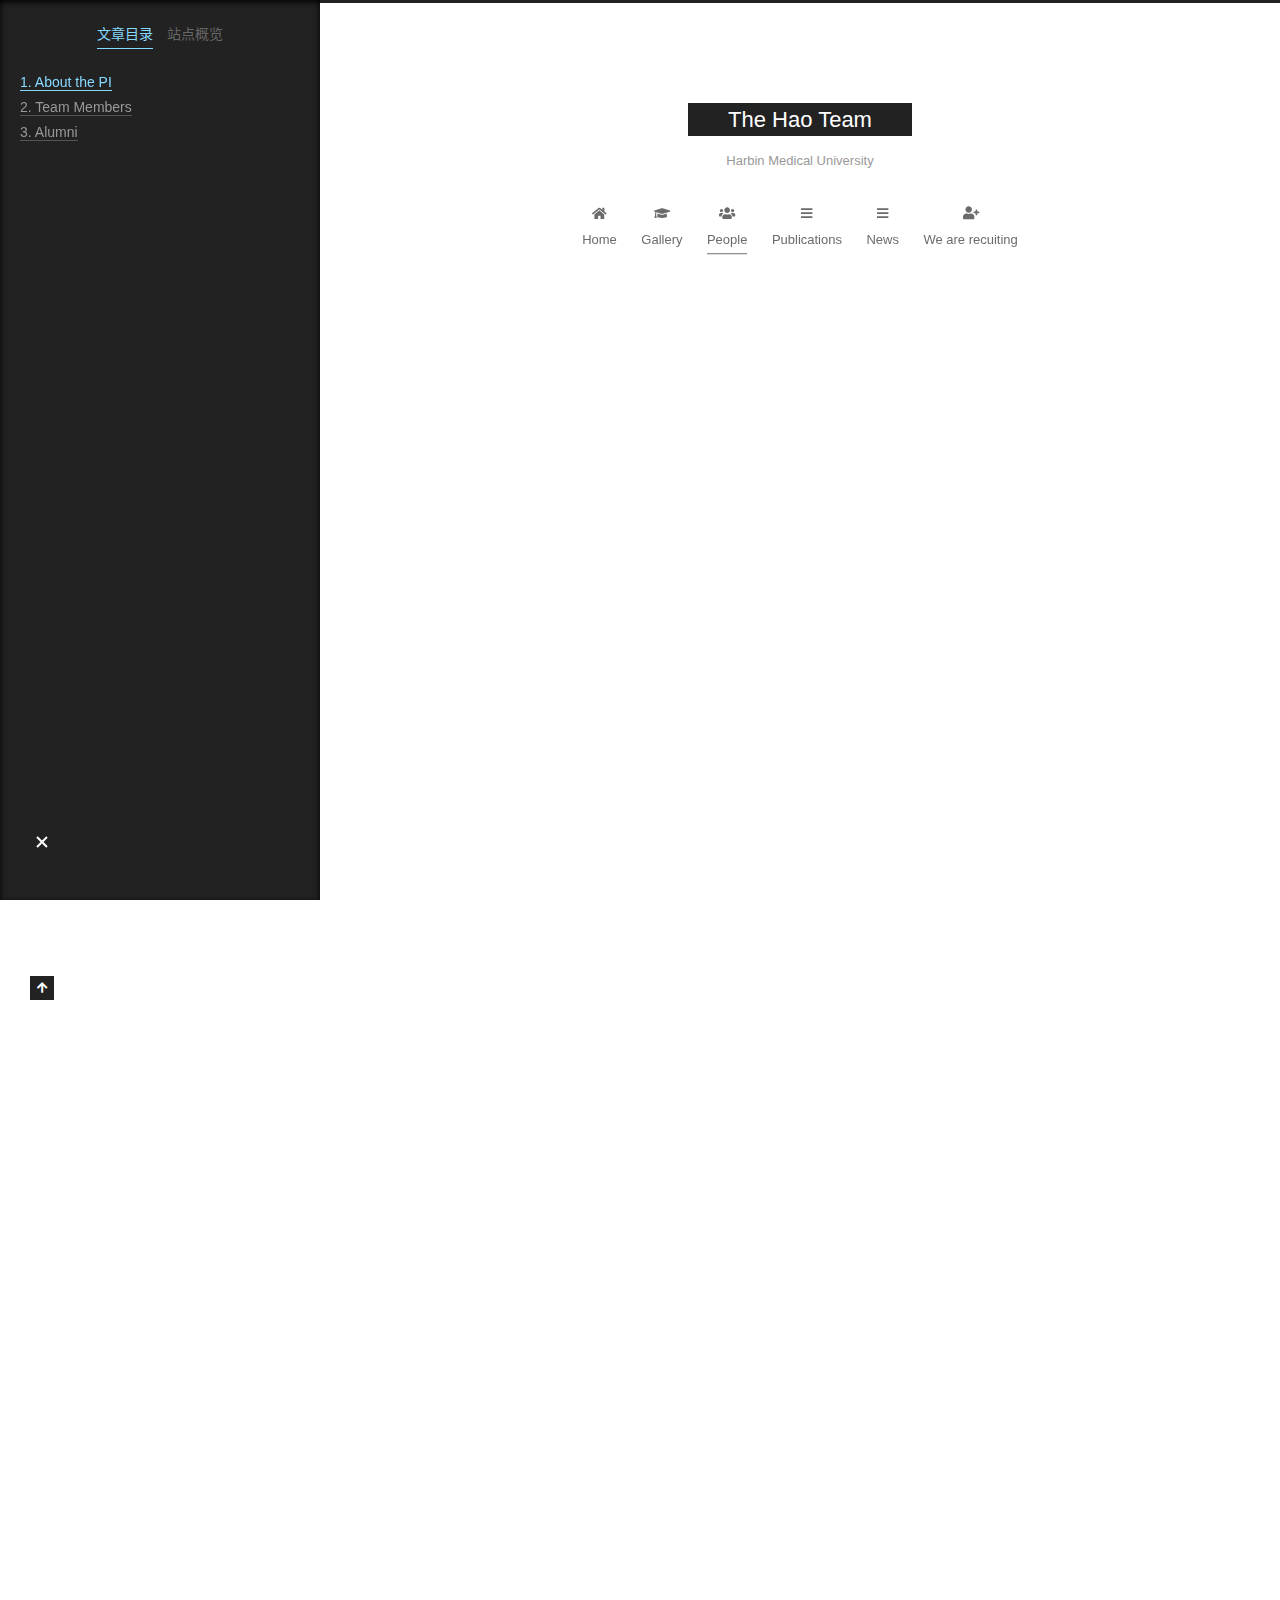
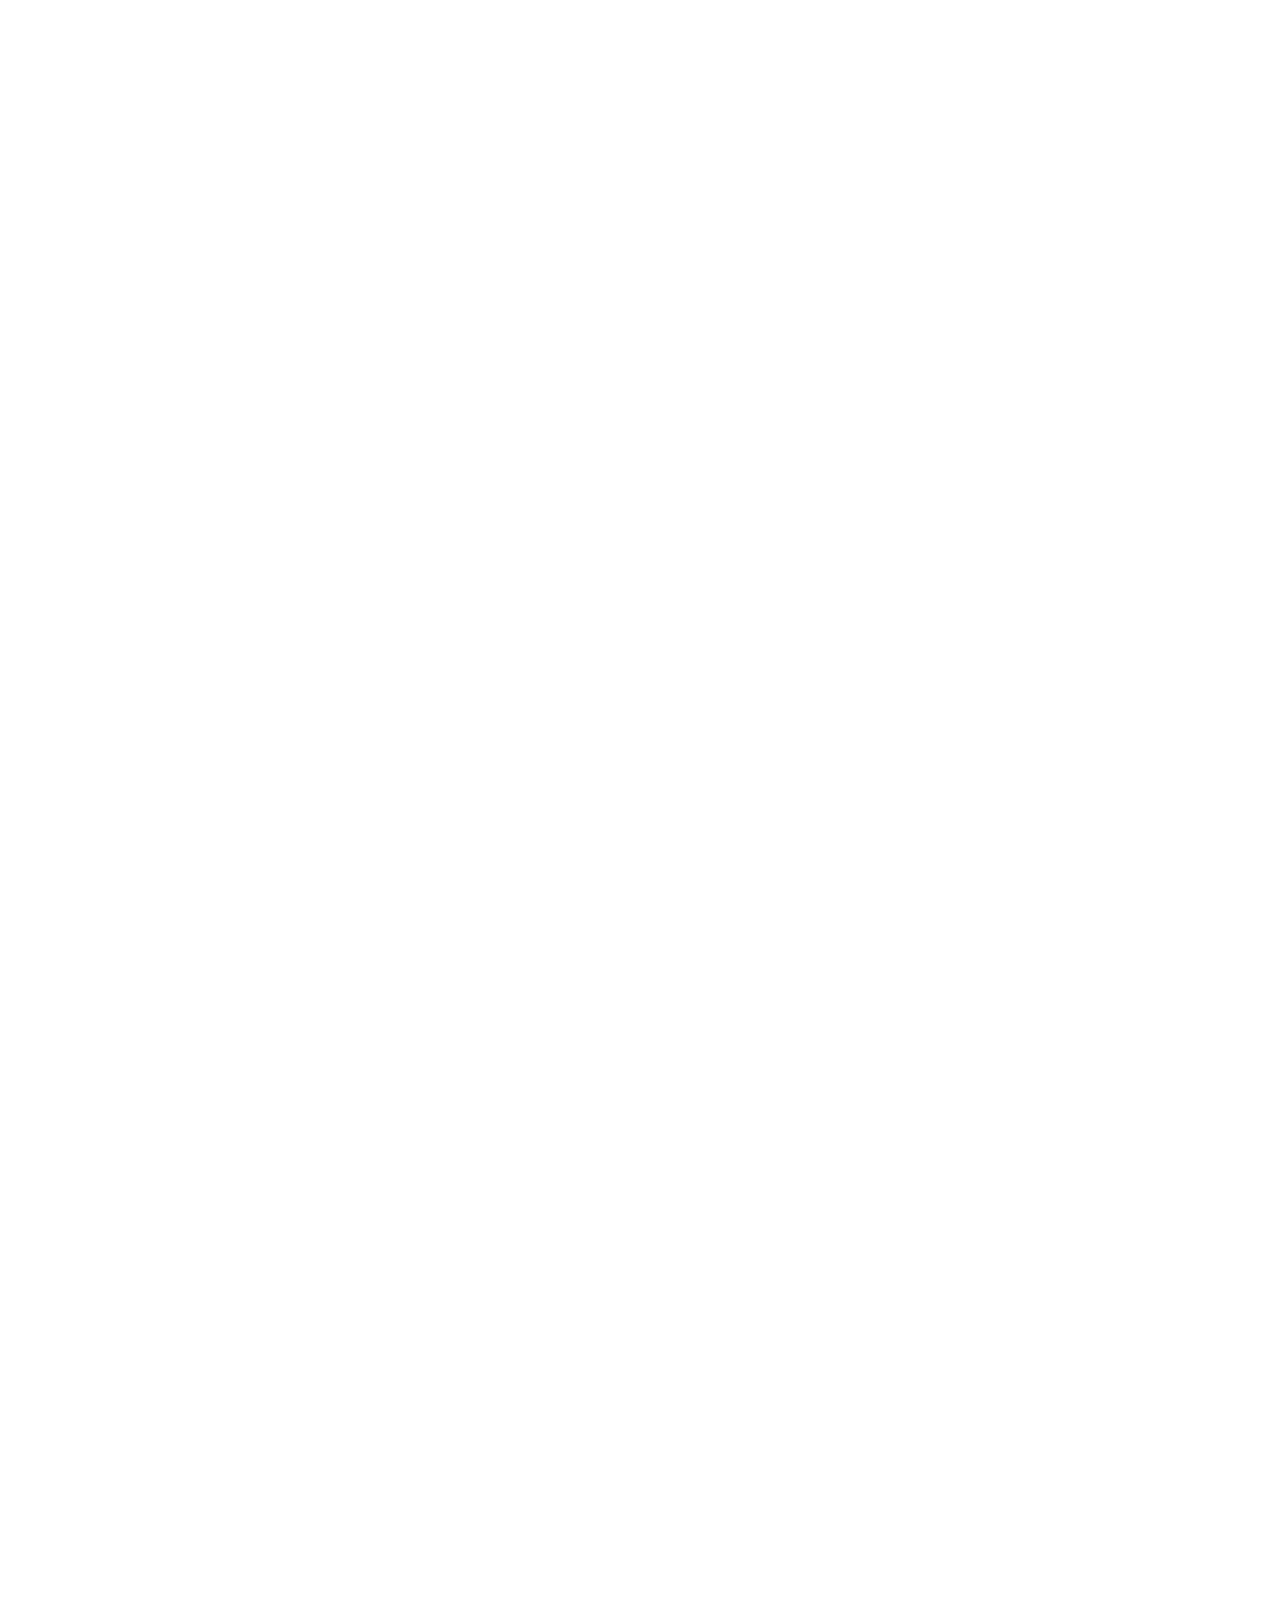
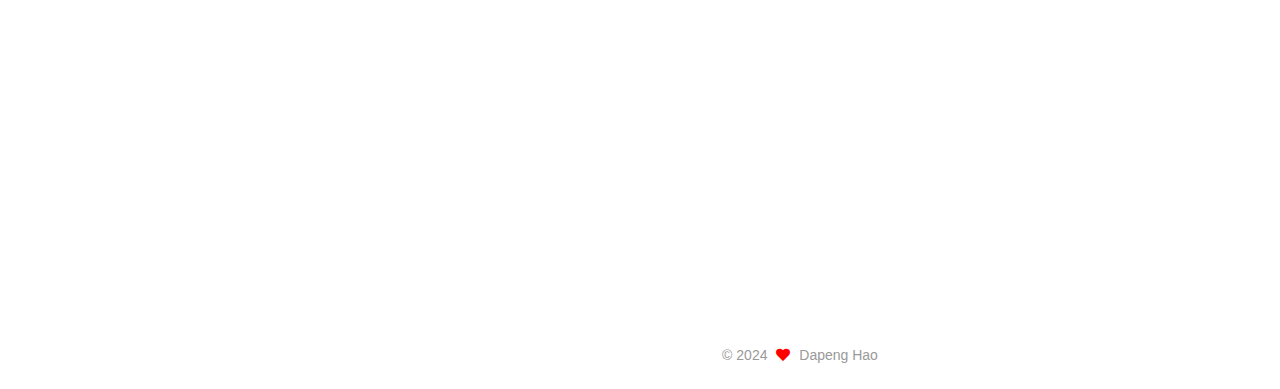
==== People/index.html @ 0a801547 "Site updated: 2024-09-11 18:49:33" ====
<!DOCTYPE html>
<html lang="zh-CN">
<head>
  <meta charset="UTF-8">
<meta name="viewport" content="width=device-width, initial-scale=1, maximum-scale=2">
<meta name="theme-color" content="#222">
<meta name="generator" content="Hexo 5.4.0">
  <link rel="apple-touch-icon" sizes="180x180" href="/images/apple-touch-icon-next.png">
  <link rel="icon" type="image/png" sizes="32x32" href="/images/favicon-32x32-next.png">
  <link rel="icon" type="image/png" sizes="16x16" href="/images/favicon-16x16-next.png">
  <link rel="mask-icon" href="/images/logo.svg" color="#222">

<link rel="stylesheet" href="/css/main.css">


<link rel="stylesheet" href="/lib/font-awesome/css/all.min.css">

<script id="hexo-configurations">
    var NexT = window.NexT || {};
    var CONFIG = {"hostname":"example.com","root":"/","scheme":"Muse","version":"7.8.0","exturl":false,"sidebar":{"position":"left","display":"post","padding":18,"offset":12,"onmobile":false},"copycode":{"enable":false,"show_result":false,"style":null},"back2top":{"enable":true,"sidebar":false,"scrollpercent":false},"bookmark":{"enable":false,"color":"#222","save":"auto"},"fancybox":false,"mediumzoom":false,"lazyload":false,"pangu":false,"comments":{"style":"tabs","active":null,"storage":true,"lazyload":false,"nav":null},"algolia":{"hits":{"per_page":10},"labels":{"input_placeholder":"Search for Posts","hits_empty":"We didn't find any results for the search: ${query}","hits_stats":"${hits} results found in ${time} ms"}},"localsearch":{"enable":false,"trigger":"auto","top_n_per_article":1,"unescape":false,"preload":false},"motion":{"enable":true,"async":false,"transition":{"post_block":"fadeIn","post_header":"slideDownIn","post_body":"slideDownIn","coll_header":"slideLeftIn","sidebar":"slideUpIn"}}};
  </script>

  <meta name="description" content="About the PI   2021.12- Present: Professor, School of Basic Medical Sciences, Harbin Medical University 2019.7-2021.12: PostDoc; Department of Genomic Medicine, MD Anderson Cancer Center 2018.4-2019.7">
<meta property="og:type" content="website">
<meta property="og:title" content="People">
<meta property="og:url" content="http://example.com/People/index.html">
<meta property="og:site_name" content="The Hao Team">
<meta property="og:description" content="About the PI   2021.12- Present: Professor, School of Basic Medical Sciences, Harbin Medical University 2019.7-2021.12: PostDoc; Department of Genomic Medicine, MD Anderson Cancer Center 2018.4-2019.7">
<meta property="og:locale" content="zh_CN">
<meta property="og:image" content="http://example.com/People/Me.JPG">
<meta property="og:image" content="http://example.com/People/shengnan2.jpg">
<meta property="og:image" content="http://example.com/People/lvcheng.jpeg">
<meta property="og:image" content="http://example.com/People/tianhao.jpeg">
<meta property="og:image" content="http://example.com/People/Xuhuanhuan.jpg">
<meta property="og:image" content="http://example.com/People/Huanghaijun.jpg">
<meta property="og:image" content="http://example.com/People/Wangjia.jpg">
<meta property="og:image" content="http://example.com/People/Kangjingxuan.jpg">
<meta property="og:image" content="http://example.com/People/Liaoran.jpg">
<meta property="og:image" content="http://example.com/People/Wangxin.jpg">
<meta property="og:image" content="http://example.com/People/Zhangmingshuo.jpg">
<meta property="og:image" content="http://example.com/People/yingzhou.jpeg">
<meta property="og:image" content="http://example.com/People/zepenghou.jpeg">
<meta property="og:image" content="http://example.com/People/Zhangmingjie.jpg">
<meta property="og:image" content="http://example.com/People/Sibinghui.jpg">
<meta property="og:image" content="http://example.com/People/Jiangbo.jpg">
<meta property="og:image" content="http://example.com/People/Wangyuxiu.jpg">
<meta property="og:image" content="http://example.com/People/Caoshujun.jpg">
<meta property="og:image" content="http://example.com/People/Jinlan.jpg">
<meta property="og:image" content="http://example.com/People/Zaitianyu.jpg">
<meta property="og:image" content="http://example.com/People/wanghuichen.jpeg">
<meta property="og:image" content="http://example.com/People/Gongkening.jpg">
<meta property="og:image" content="http://example.com/People/Chenyuzheng.jpg">
<meta property="og:image" content="http://example.com/People/Liuzihan.jpg">
<meta property="og:image" content="http://example.com/People/Wangxianlan.jpg">
<meta property="og:image" content="http://example.com/People/meiwei.jpeg">
<meta property="article:published_time" content="2022-03-08T19:43:59.000Z">
<meta property="article:modified_time" content="2024-09-11T02:14:36.000Z">
<meta property="article:author" content="Dapeng Hao">
<meta name="twitter:card" content="summary">
<meta name="twitter:image" content="http://example.com/People/Me.JPG">

<link rel="canonical" href="http://example.com/People/">


<script id="page-configurations">
  // https://hexo.io/docs/variables.html
  CONFIG.page = {
    sidebar: "",
    isHome : false,
    isPost : false,
    lang   : 'zh-CN'
  };
</script>

  <title>People | The Hao Team
</title>
  






  <noscript>
  <style>
  .use-motion .brand,
  .use-motion .menu-item,
  .sidebar-inner,
  .use-motion .post-block,
  .use-motion .pagination,
  .use-motion .comments,
  .use-motion .post-header,
  .use-motion .post-body,
  .use-motion .collection-header { opacity: initial; }

  .use-motion .site-title,
  .use-motion .site-subtitle {
    opacity: initial;
    top: initial;
  }

  .use-motion .logo-line-before i { left: initial; }
  .use-motion .logo-line-after i { right: initial; }
  </style>
</noscript>

</head>

<body itemscope itemtype="http://schema.org/WebPage">
  <div class="container use-motion">
    <div class="headband"></div>

    <header class="header" itemscope itemtype="http://schema.org/WPHeader">
      <div class="header-inner"><div class="site-brand-container">
  <div class="site-nav-toggle">
    <div class="toggle" aria-label="切换导航栏">
      <span class="toggle-line toggle-line-first"></span>
      <span class="toggle-line toggle-line-middle"></span>
      <span class="toggle-line toggle-line-last"></span>
    </div>
  </div>

  <div class="site-meta">

    <a href="/" class="brand" rel="start">
      <span class="logo-line-before"><i></i></span>
      <h1 class="site-title">The Hao Team</h1>
      <span class="logo-line-after"><i></i></span>
    </a>
      <p class="site-subtitle" itemprop="description">Harbin Medical University</p>
  </div>

  <div class="site-nav-right">
    <div class="toggle popup-trigger">
    </div>
  </div>
</div>




<nav class="site-nav">
  <ul id="menu" class="main-menu menu">
        <li class="menu-item menu-item-home">

    <a href="/" rel="section"><i class="fa fa-home fa-fw"></i>Home</a>

  </li>
        <li class="menu-item menu-item-gallery">

    <a href="/Gallery/" rel="section"><i class="fa fa-graduation-cap fa-fw"></i>Gallery</a>

  </li>
        <li class="menu-item menu-item-people">

    <a href="/People/" rel="section"><i class="fa fa-users fa-fw"></i>People</a>

  </li>
        <li class="menu-item menu-item-publications">

    <a href="/Publications/" rel="section"><i class="fa fa-bars fa-fw"></i>Publications</a>

  </li>
        <li class="menu-item menu-item-news">

    <a href="/News/" rel="section"><i class="fa fa-bars fa-fw"></i>News</a>

  </li>
        <li class="menu-item menu-item-we-are-recuiting">

    <a href="/We%20are%20recuiting/" rel="section"><i class="fa fa-user-plus fa-fw"></i>We are recuiting</a>

  </li>
  </ul>
</nav>




</div>
    </header>

    
  <div class="back-to-top">
    <i class="fa fa-arrow-up"></i>
    <span>0%</span>
  </div>


    <main class="main">
      <div class="main-inner">
        <div class="content-wrap">
          
  
  

          <div class="content page posts-expand">
            

    
    
    
    <div class="post-block" lang="zh-CN">
      <header class="post-header">

<h1 class="post-title" itemprop="name headline">People
</h1>

<div class="post-meta">
  

</div>

</header>

      
      
      
      <div class="post-body">
          <h4 id="About-the-PI"><a href="#About-the-PI" class="headerlink" title="About the PI"></a>About the PI</h4><img src="Me.JPG" alt="Me" style="zoom:12%;" />

<ol>
<li>2021.12- Present: Professor, School of Basic Medical Sciences, Harbin Medical University</li>
<li>2019.7-2021.12: PostDoc; Department of Genomic Medicine, MD Anderson Cancer Center</li>
<li>2018.4-2019.7: PostDoc; Department of Molecular and Celluar Biology, Baylor College of Medicine.</li>
<li>2006.9-2014.6: Instructor of Bioinformatics; Harbin Medical University</li>
</ol>
<p><strong>Education</strong></p>
<ol>
<li>2014.8-2018.1: PhD of BioMedical Sciences, University of Macau</li>
<li>2003.9-2006.6: MSc of Bioinformatics, Harbin Medical Univeristy</li>
<li>1999.9-2003.6: BSc of Physics, Zhengzhou University</li>
</ol>
<h4 id="Team-Members"><a href="#Team-Members" class="headerlink" title="Team Members"></a>Team Members</h4><table>
<thead>
<tr>
<th align="center"></th>
<th align="center"></th>
<th align="center"></th>
</tr>
</thead>
<tbody><tr>
<td align="center"><img src="shengnan2.jpg" alt="Me" style="zoom:38%;" /> Shengnan Guo (郭胜男, PhD, 2022-)</td>
<td align="center"><img src="lvcheng.jpeg" alt="Me" style="zoom:35%;" /> Cheng Lv (吕诚, PhD,2022-)</td>
<td align="center"><img src="tianhao.jpeg" alt="Me" style="zoom:38%;" /> Tianhao Li (李天浩, PhD, 2023-)</td>
</tr>
<tr>
<td align="center"><img src="Xuhuanhuan.jpg" alt="Me" style="zoom:13%;" /> Huanhuan Xu (徐欢欢, PhD, 2023-)</td>
<td align="center"><img src="Huanghaijun.jpg" alt="Me" style="zoom:35%;" /> Haijun Huang (黄海军, PhD, 2023-)</td>
<td align="center"><img src="Wangjia.jpg" alt="Me" style="zoom:8%;" /> jia Wang (王佳, PhD, 2023-)</td>
</tr>
<tr>
<td align="center"><img src="Kangjingxuan.jpg" alt="Me" style="zoom:35%;" /> Jingxuan Kang (康靖旋, PhD, 2024-)</td>
<td align="center"><img src="Liaoran.jpg" alt="Me" style="zoom:4%;" /> Ran Liao (廖然, PhD, 2024-)</td>
<td align="center"><img src="Wangxin.jpg" alt="Me" style="zoom:30%;" /> Xin Wang (王欣, PhD, 2024-)</td>
</tr>
<tr>
<td align="center"><img src="Zhangmingshuo.jpg" alt="Me" style="zoom:6%;" /> Mingshuo Zhang (张明硕, MS, 2022-)</td>
<td align="center"><img src="yingzhou.jpeg" alt="Me" style="zoom:7%;" /> Ying Zhou (周莹, MS, 2022-)</td>
<td align="center"><img src="zepenghou.jpeg" alt="Me" style="zoom:8%;" /> Zepeng Hou (侯泽鹏, MS, 2022-)</td>
</tr>
<tr>
<td align="center"><img src="Zhangmingjie.jpg" alt="Me" style="zoom:13%;" /> Mingjie Zhang (张明杰, MS, 2023-)</td>
<td align="center"><img src="Sibinghui.jpg" alt="Me" style="zoom:10%;" /> Binghui Si (司丙辉, MS, 2023-)</td>
<td align="center"><img src="Jiangbo.jpg" alt="Me" style="zoom:30%;" /> Bo Jiang (姜博, MS, 2023-)</td>
</tr>
<tr>
<td align="center"><img src="Wangyuxiu.jpg" alt="Me" style="zoom:10%;" /> Yuxiu Wang (王钰秀, MS, 2023-)</td>
<td align="center"><img src="Caoshujun.jpg" alt="Me" style="zoom:6%;" /> Shujun Cao (曹姝君, MS, 2024-)</td>
<td align="center"><img src="Jinlan.jpg" alt="Me" style="zoom:12%;" /> Lan Jin (金兰, MS, 2024-)</td>
</tr>
<tr>
<td align="center"><img src="Zaitianyu.jpg" alt="Me" style="zoom:13%;" /> Tianyu Zhai (翟恬羽, MS, 2024-)</td>
<td align="center"><img src="wanghuichen.jpeg" alt="Me" style="zoom:30%;" /> Huichen Wang (王会陈, 2021届伍连德班)</td>
<td align="center"><img src="Gongkening.jpg" alt="Me" style="zoom:15%;" /> Kening Gong (宫科宁, 2021届伍连德班)</td>
</tr>
<tr>
<td align="center"><img src="Chenyuzheng.jpg" alt="Me" style="zoom:8%;" /> Yuzheng Chen (陈予铮, 2021届基础七年制)</td>
<td align="center"><img src="Liuzihan.jpg" alt="Me" style="zoom:11%;" /> Zihan Liu (刘子晗, 2022届基础七年制)</td>
<td align="center"><img src="Wangxianlan.jpg" alt="Me" style="zoom:14%;" /> Xianlan Wang (王籼岚, 2023届伍连德班)</td>
</tr>
<tr>
<td align="center"><img src="meiwei.jpeg" alt="Me" style="zoom:11%;" /> Meiwei Luan (栾美薇, PostDoc, 2023-)</td>
<td align="center"></td>
<td align="center"></td>
</tr>
</tbody></table>
<h4 id="Alumni"><a href="#Alumni" class="headerlink" title="Alumni"></a>Alumni</h4><p>Yuting Zhao（赵雨亭），2022.6-2024.6，MS (co-mentor) ；Now in PTM BIO company.</p>
<hr>
<hr>
<p></font> </li></p>

      </div>
      
      
      
    </div>
    

    
    
    


          </div>
          

<script>
  window.addEventListener('tabs:register', () => {
    let { activeClass } = CONFIG.comments;
    if (CONFIG.comments.storage) {
      activeClass = localStorage.getItem('comments_active') || activeClass;
    }
    if (activeClass) {
      let activeTab = document.querySelector(`a[href="#comment-${activeClass}"]`);
      if (activeTab) {
        activeTab.click();
      }
    }
  });
  if (CONFIG.comments.storage) {
    window.addEventListener('tabs:click', event => {
      if (!event.target.matches('.tabs-comment .tab-content .tab-pane')) return;
      let commentClass = event.target.classList[1];
      localStorage.setItem('comments_active', commentClass);
    });
  }
</script>

        </div>
          
  
  <div class="toggle sidebar-toggle">
    <span class="toggle-line toggle-line-first"></span>
    <span class="toggle-line toggle-line-middle"></span>
    <span class="toggle-line toggle-line-last"></span>
  </div>

  <aside class="sidebar">
    <div class="sidebar-inner">

      <ul class="sidebar-nav motion-element">
        <li class="sidebar-nav-toc">
          文章目录
        </li>
        <li class="sidebar-nav-overview">
          站点概览
        </li>
      </ul>

      <!--noindex-->
      <div class="post-toc-wrap sidebar-panel">
          <div class="post-toc motion-element"><ol class="nav"><li class="nav-item nav-level-4"><a class="nav-link" href="#About-the-PI"><span class="nav-number">1.</span> <span class="nav-text">About the PI</span></a></li><li class="nav-item nav-level-4"><a class="nav-link" href="#Team-Members"><span class="nav-number">2.</span> <span class="nav-text">Team Members</span></a></li><li class="nav-item nav-level-4"><a class="nav-link" href="#Alumni"><span class="nav-number">3.</span> <span class="nav-text">Alumni</span></a></li></ol></div>
      </div>
      <!--/noindex-->

      <div class="site-overview-wrap sidebar-panel">
        <div class="site-author motion-element" itemprop="author" itemscope itemtype="http://schema.org/Person">
    <img class="site-author-image" itemprop="image" alt="Dapeng Hao"
      src="/images/IMG_1467.JPG">
  <p class="site-author-name" itemprop="name">Dapeng Hao</p>
  <div class="site-description" itemprop="description"></div>
</div>
<div class="site-state-wrap motion-element">
  <nav class="site-state">
      <div class="site-state-item site-state-posts">
          <a href="/archives">
          <span class="site-state-item-count">1</span>
          <span class="site-state-item-name">日志</span>
        </a>
      </div>
  </nav>
</div>



      </div>

    </div>
  </aside>
  <div id="sidebar-dimmer"></div>


      </div>
    </main>

    <footer class="footer">
      <div class="footer-inner">
        

        

<div class="copyright">
  
  &copy; 
  <span itemprop="copyrightYear">2024</span>
  <span class="with-love">
    <i class="fa fa-heart"></i>
  </span>
  <span class="author" itemprop="copyrightHolder">Dapeng Hao</span>
</div>

        








      </div>
    </footer>
  </div>

  
  <script src="/lib/anime.min.js"></script>
  <script src="/lib/velocity/velocity.min.js"></script>
  <script src="/lib/velocity/velocity.ui.min.js"></script>

<script src="/js/utils.js"></script>

<script src="/js/motion.js"></script>


<script src="/js/schemes/muse.js"></script>


<script src="/js/next-boot.js"></script>




  















  

  

</body>
</html>
---- css/main.css ----
:root {
  --body-bg-color: #fff;
  --content-bg-color: #fff;
  --card-bg-color: #f5f5f5;
  --text-color: #555;
  --blockquote-color: #666;
  --link-color: #555;
  --link-hover-color: #222;
  --brand-color: #fff;
  --brand-hover-color: #fff;
  --table-row-odd-bg-color: #f9f9f9;
  --table-row-hover-bg-color: #f5f5f5;
  --menu-item-bg-color: #f5f5f5;
  --btn-default-bg: #222;
  --btn-default-color: #fff;
  --btn-default-border-color: #222;
  --btn-default-hover-bg: #fff;
  --btn-default-hover-color: #222;
  --btn-default-hover-border-color: #222;
}
html {
  line-height: 1.15; /* 1 */
  -webkit-text-size-adjust: 100%; /* 2 */
}
body {
  margin: 0;
}
main {
  display: block;
}
h1 {
  font-size: 2em;
  margin: 0.67em 0;
}
hr {
  box-sizing: content-box; /* 1 */
  height: 0; /* 1 */
  overflow: visible; /* 2 */
}
pre {
  font-family: monospace, monospace; /* 1 */
  font-size: 1em; /* 2 */
}
a {
  background: transparent;
}
abbr[title] {
  border-bottom: none; /* 1 */
  text-decoration: underline; /* 2 */
  text-decoration: underline dotted; /* 2 */
}
b,
strong {
  font-weight: bolder;
}
code,
kbd,
samp {
  font-family: monospace, monospace; /* 1 */
  font-size: 1em; /* 2 */
}
small {
  font-size: 80%;
}
sub,
sup {
  font-size: 75%;
  line-height: 0;
  position: relative;
  vertical-align: baseline;
}
sub {
  bottom: -0.25em;
}
sup {
  top: -0.5em;
}
img {
  border-style: none;
}
button,
input,
optgroup,
select,
textarea {
  font-family: inherit; /* 1 */
  font-size: 100%; /* 1 */
  line-height: 1.15; /* 1 */
  margin: 0; /* 2 */
}
button,
input {
/* 1 */
  overflow: visible;
}
button,
select {
/* 1 */
  text-transform: none;
}
button,
[type='button'],
[type='reset'],
[type='submit'] {
  -webkit-appearance: button;
}
button::-moz-focus-inner,
[type='button']::-moz-focus-inner,
[type='reset']::-moz-focus-inner,
[type='submit']::-moz-focus-inner {
  border-style: none;
  padding: 0;
}
button:-moz-focusring,
[type='button']:-moz-focusring,
[type='reset']:-moz-focusring,
[type='submit']:-moz-focusring {
  outline: 1px dotted ButtonText;
}
fieldset {
  padding: 0.35em 0.75em 0.625em;
}
legend {
  box-sizing: border-box; /* 1 */
  color: inherit; /* 2 */
  display: table; /* 1 */
  max-width: 100%; /* 1 */
  padding: 0; /* 3 */
  white-space: normal; /* 1 */
}
progress {
  vertical-align: baseline;
}
textarea {
  overflow: auto;
}
[type='checkbox'],
[type='radio'] {
  box-sizing: border-box; /* 1 */
  padding: 0; /* 2 */
}
[type='number']::-webkit-inner-spin-button,
[type='number']::-webkit-outer-spin-button {
  height: auto;
}
[type='search'] {
  outline-offset: -2px; /* 2 */
  -webkit-appearance: textfield; /* 1 */
}
[type='search']::-webkit-search-decoration {
  -webkit-appearance: none;
}
::-webkit-file-upload-button {
  font: inherit; /* 2 */
  -webkit-appearance: button; /* 1 */
}
details {
  display: block;
}
summary {
  display: list-item;
}
template {
  display: none;
}
[hidden] {
  display: none;
}
::selection {
  background: #262a30;
  color: #eee;
}
html,
body {
  height: 100%;
}
body {
  background: var(--body-bg-color);
  color: var(--text-color);
  font-family: 'Lato', "PingFang SC", "Microsoft YaHei", sans-serif;
  font-size: 1em;
  line-height: 2;
}
@media (max-width: 991px) {
  body {
    padding-left: 0 !important;
    padding-right: 0 !important;
  }
}
h1,
h2,
h3,
h4,
h5,
h6 {
  font-family: 'Lato', "PingFang SC", "Microsoft YaHei", sans-serif;
  font-weight: bold;
  line-height: 1.5;
  margin: 20px 0 15px;
}
h1 {
  font-size: 1.5em;
}
h2 {
  font-size: 1.375em;
}
h3 {
  font-size: 1.25em;
}
h4 {
  font-size: 1.125em;
}
h5 {
  font-size: 1em;
}
h6 {
  font-size: 0.875em;
}
p {
  margin: 0 0 20px 0;
}
a,
span.exturl {
  border-bottom: 1px solid #999;
  color: var(--link-color);
  outline: 0;
  text-decoration: none;
  overflow-wrap: break-word;
  word-wrap: break-word;
  cursor: pointer;
}
a:hover,
span.exturl:hover {
  border-bottom-color: var(--link-hover-color);
  color: var(--link-hover-color);
}
iframe,
img,
video {
  display: block;
  margin-left: auto;
  margin-right: auto;
  max-width: 100%;
}
hr {
  background-image: repeating-linear-gradient(-45deg, #ddd, #ddd 4px, transparent 4px, transparent 8px);
  border: 0;
  height: 3px;
  margin: 40px 0;
}
blockquote {
  border-left: 4px solid #ddd;
  color: var(--blockquote-color);
  margin: 0;
  padding: 0 15px;
}
blockquote cite::before {
  content: '-';
  padding: 0 5px;
}
dt {
  font-weight: bold;
}
dd {
  margin: 0;
  padding: 0;
}
kbd {
  background-color: #f5f5f5;
  background-image: linear-gradient(#eee, #fff, #eee);
  border: 1px solid #ccc;
  border-radius: 0.2em;
  box-shadow: 0.1em 0.1em 0.2em rgba(0,0,0,0.1);
  color: #555;
  font-family: inherit;
  padding: 0.1em 0.3em;
  white-space: nowrap;
}
.table-container {
  overflow: auto;
}
table {
  border-collapse: collapse;
  border-spacing: 0;
  font-size: 0.875em;
  margin: 0 0 20px 0;
  width: 100%;
}
tbody tr:nth-of-type(odd) {
  background: var(--table-row-odd-bg-color);
}
tbody tr:hover {
  background: var(--table-row-hover-bg-color);
}
caption,
th,
td {
  font-weight: normal;
  padding: 8px;
  vertical-align: middle;
}
th,
td {
  border: 1px solid #ddd;
  border-bottom: 3px solid #ddd;
}
th {
  font-weight: 700;
  padding-bottom: 10px;
}
td {
  border-bottom-width: 1px;
}
.btn {
  background: var(--btn-default-bg);
  border: 2px solid var(--btn-default-border-color);
  border-radius: 0;
  color: var(--btn-default-color);
  display: inline-block;
  font-size: 0.875em;
  line-height: 2;
  padding: 0 20px;
  text-decoration: none;
  transition-property: background-color;
  transition-delay: 0s;
  transition-duration: 0.2s;
  transition-timing-function: ease-in-out;
}
.btn:hover {
  background: var(--btn-default-hover-bg);
  border-color: var(--btn-default-hover-border-color);
  color: var(--btn-default-hover-color);
}
.btn + .btn {
  margin: 0 0 8px 8px;
}
.btn .fa-fw {
  text-align: left;
  width: 1.285714285714286em;
}
.toggle {
  line-height: 0;
}
.toggle .toggle-line {
  background: #fff;
  display: inline-block;
  height: 2px;
  left: 0;
  position: relative;
  top: 0;
  transition: all 0.4s;
  vertical-align: top;
  width: 100%;
}
.toggle .toggle-line:not(:first-child) {
  margin-top: 3px;
}
.toggle.toggle-arrow .toggle-line-first {
  left: 50%;
  top: 2px;
  transform: rotate(45deg);
  width: 50%;
}
.toggle.toggle-arrow .toggle-line-middle {
  left: 2px;
  width: 90%;
}
.toggle.toggle-arrow .toggle-line-last {
  left: 50%;
  top: -2px;
  transform: rotate(-45deg);
  width: 50%;
}
.toggle.toggle-close .toggle-line-first {
  transform: rotate(-45deg);
  top: 5px;
}
.toggle.toggle-close .toggle-line-middle {
  opacity: 0;
}
.toggle.toggle-close .toggle-line-last {
  transform: rotate(45deg);
  top: -5px;
}
.highlight,
pre {
  background: #f7f7f7;
  color: #4d4d4c;
  line-height: 1.6;
  margin: 0 auto 20px;
}
pre,
code {
  font-family: consolas, Menlo, monospace, "PingFang SC", "Microsoft YaHei";
}
code {
  background: #eee;
  border-radius: 3px;
  color: #555;
  padding: 2px 4px;
  overflow-wrap: break-word;
  word-wrap: break-word;
}
.highlight *::selection {
  background: #d6d6d6;
}
.highlight pre {
  border: 0;
  margin: 0;
  padding: 10px 0;
}
.highlight table {
  border: 0;
  margin: 0;
  width: auto;
}
.highlight td {
  border: 0;
  padding: 0;
}
.highlight figcaption {
  background: #eff2f3;
  color: #4d4d4c;
  display: flex;
  font-size: 0.875em;
  justify-content: space-between;
  line-height: 1.2;
  padding: 0.5em;
}
.highlight figcaption a {
  color: #4d4d4c;
}
.highlight figcaption a:hover {
  border-bottom-color: #4d4d4c;
}
.highlight .gutter {
  -moz-user-select: none;
  -ms-user-select: none;
  -webkit-user-select: none;
  user-select: none;
}
.highlight .gutter pre {
  background: #eff2f3;
  color: #869194;
  padding-left: 10px;
  padding-right: 10px;
  text-align: right;
}
.highlight .code pre {
  background: #f7f7f7;
  padding-left: 10px;
  width: 100%;
}
.gist table {
  width: auto;
}
.gist table td {
  border: 0;
}
pre {
  overflow: auto;
  padding: 10px;
}
pre code {
  background: none;
  color: #4d4d4c;
  font-size: 0.875em;
  padding: 0;
  text-shadow: none;
}
pre .deletion {
  background: #fdd;
}
pre .addition {
  background: #dfd;
}
pre .meta {
  color: #eab700;
  -moz-user-select: none;
  -ms-user-select: none;
  -webkit-user-select: none;
  user-select: none;
}
pre .comment {
  color: #8e908c;
}
pre .variable,
pre .attribute,
pre .tag,
pre .name,
pre .regexp,
pre .ruby .constant,
pre .xml .tag .title,
pre .xml .pi,
pre .xml .doctype,
pre .html .doctype,
pre .css .id,
pre .css .class,
pre .css .pseudo {
  color: #c82829;
}
pre .number,
pre .preprocessor,
pre .built_in,
pre .builtin-name,
pre .literal,
pre .params,
pre .constant,
pre .command {
  color: #f5871f;
}
pre .ruby .class .title,
pre .css .rules .attribute,
pre .string,
pre .symbol,
pre .value,
pre .inheritance,
pre .header,
pre .ruby .symbol,
pre .xml .cdata,
pre .special,
pre .formula {
  color: #718c00;
}
pre .title,
pre .css .hexcolor {
  color: #3e999f;
}
pre .function,
pre .python .decorator,
pre .python .title,
pre .ruby .function .title,
pre .ruby .title .keyword,
pre .perl .sub,
pre .javascript .title,
pre .coffeescript .title {
  color: #4271ae;
}
pre .keyword,
pre .javascript .function {
  color: #8959a8;
}
.blockquote-center {
  border-left: none;
  margin: 40px 0;
  padding: 0;
  position: relative;
  text-align: center;
}
.blockquote-center .fa {
  display: block;
  opacity: 0.6;
  position: absolute;
  width: 100%;
}
.blockquote-center .fa-quote-left {
  border-top: 1px solid #ccc;
  text-align: left;
  top: -20px;
}
.blockquote-center .fa-quote-right {
  border-bottom: 1px solid #ccc;
  text-align: right;
  bottom: -20px;
}
.blockquote-center p,
.blockquote-center div {
  text-align: center;
}
.post-body .group-picture img {
  margin: 0 auto;
  padding: 0 3px;
}
.group-picture-row {
  margin-bottom: 6px;
  overflow: hidden;
}
.group-picture-column {
  float: left;
  margin-bottom: 10px;
}
.post-body .label {
  color: #555;
  display: inline;
  padding: 0 2px;
}
.post-body .label.default {
  background: #f0f0f0;
}
.post-body .label.primary {
  background: #efe6f7;
}
.post-body .label.info {
  background: #e5f2f8;
}
.post-body .label.success {
  background: #e7f4e9;
}
.post-body .label.warning {
  background: #fcf6e1;
}
.post-body .label.danger {
  background: #fae8eb;
}
.post-body .tabs {
  margin-bottom: 20px;
}
.post-body .tabs,
.tabs-comment {
  display: block;
  padding-top: 10px;
  position: relative;
}
.post-body .tabs ul.nav-tabs,
.tabs-comment ul.nav-tabs {
  display: flex;
  flex-wrap: wrap;
  margin: 0;
  margin-bottom: -1px;
  padding: 0;
}
@media (max-width: 413px) {
  .post-body .tabs ul.nav-tabs,
  .tabs-comment ul.nav-tabs {
    display: block;
    margin-bottom: 5px;
  }
}
.post-body .tabs ul.nav-tabs li.tab,
.tabs-comment ul.nav-tabs li.tab {
  border-bottom: 1px solid #ddd;
  border-left: 1px solid transparent;
  border-right: 1px solid transparent;
  border-top: 3px solid transparent;
  flex-grow: 1;
  list-style-type: none;
  border-radius: 0 0 0 0;
}
@media (max-width: 413px) {
  .post-body .tabs ul.nav-tabs li.tab,
  .tabs-comment ul.nav-tabs li.tab {
    border-bottom: 1px solid transparent;
    border-left: 3px solid transparent;
    border-right: 1px solid transparent;
    border-top: 1px solid transparent;
  }
}
@media (max-width: 413px) {
  .post-body .tabs ul.nav-tabs li.tab,
  .tabs-comment ul.nav-tabs li.tab {
    border-radius: 0;
  }
}
.post-body .tabs ul.nav-tabs li.tab a,
.tabs-comment ul.nav-tabs li.tab a {
  border-bottom: initial;
  display: block;
  line-height: 1.8;
  outline: 0;
  padding: 0.25em 0.75em;
  text-align: center;
  transition-delay: 0s;
  transition-duration: 0.2s;
  transition-timing-function: ease-out;
}
.post-body .tabs ul.nav-tabs li.tab a i,
.tabs-comment ul.nav-tabs li.tab a i {
  width: 1.285714285714286em;
}
.post-body .tabs ul.nav-tabs li.tab.active,
.tabs-comment ul.nav-tabs li.tab.active {
  border-bottom: 1px solid transparent;
  border-left: 1px solid #ddd;
  border-right: 1px solid #ddd;
  border-top: 3px solid #fc6423;
}
@media (max-width: 413px) {
  .post-body .tabs ul.nav-tabs li.tab.active,
  .tabs-comment ul.nav-tabs li.tab.active {
    border-bottom: 1px solid #ddd;
    border-left: 3px solid #fc6423;
    border-right: 1px solid #ddd;
    border-top: 1px solid #ddd;
  }
}
.post-body .tabs ul.nav-tabs li.tab.active a,
.tabs-comment ul.nav-tabs li.tab.active a {
  color: var(--link-color);
  cursor: default;
}
.post-body .tabs .tab-content .tab-pane,
.tabs-comment .tab-content .tab-pane {
  border: 1px solid #ddd;
  border-top: 0;
  padding: 20px 20px 0 20px;
  border-radius: 0;
}
.post-body .tabs .tab-content .tab-pane:not(.active),
.tabs-comment .tab-content .tab-pane:not(.active) {
  display: none;
}
.post-body .tabs .tab-content .tab-pane.active,
.tabs-comment .tab-content .tab-pane.active {
  display: block;
}
.post-body .tabs .tab-content .tab-pane.active:nth-of-type(1),
.tabs-comment .tab-content .tab-pane.active:nth-of-type(1) {
  border-radius: 0 0 0 0;
}
@media (max-width: 413px) {
  .post-body .tabs .tab-content .tab-pane.active:nth-of-type(1),
  .tabs-comment .tab-content .tab-pane.active:nth-of-type(1) {
    border-radius: 0;
  }
}
.post-body .note {
  border-radius: 3px;
  margin-bottom: 20px;
  padding: 1em;
  position: relative;
  border: 1px solid #eee;
  border-left-width: 5px;
}
.post-body .note h2,
.post-body .note h3,
.post-body .note h4,
.post-body .note h5,
.post-body .note h6 {
  margin-top: 0;
  border-bottom: initial;
  margin-bottom: 0;
  padding-top: 0;
}
.post-body .note p:first-child,
.post-body .note ul:first-child,
.post-body .note ol:first-child,
.post-body .note table:first-child,
.post-body .note pre:first-child,
.post-body .note blockquote:first-child,
.post-body .note img:first-child {
  margin-top: 0;
}
.post-body .note p:last-child,
.post-body .note ul:last-child,
.post-body .note ol:last-child,
.post-body .note table:last-child,
.post-body .note pre:last-child,
.post-body .note blockquote:last-child,
.post-body .note img:last-child {
  margin-bottom: 0;
}
.post-body .note.default {
  border-left-color: #777;
}
.post-body .note.default h2,
.post-body .note.default h3,
.post-body .note.default h4,
.post-body .note.default h5,
.post-body .note.default h6 {
  color: #777;
}
.post-body .note.primary {
  border-left-color: #6f42c1;
}
.post-body .note.primary h2,
.post-body .note.primary h3,
.post-body .note.primary h4,
.post-body .note.primary h5,
.post-body .note.primary h6 {
  color: #6f42c1;
}
.post-body .note.info {
  border-left-color: #428bca;
}
.post-body .note.info h2,
.post-body .note.info h3,
.post-body .note.info h4,
.post-body .note.info h5,
.post-body .note.info h6 {
  color: #428bca;
}
.post-body .note.success {
  border-left-color: #5cb85c;
}
.post-body .note.success h2,
.post-body .note.success h3,
.post-body .note.success h4,
.post-body .note.success h5,
.post-body .note.success h6 {
  color: #5cb85c;
}
.post-body .note.warning {
  border-left-color: #f0ad4e;
}
.post-body .note.warning h2,
.post-body .note.warning h3,
.post-body .note.warning h4,
.post-body .note.warning h5,
.post-body .note.warning h6 {
  color: #f0ad4e;
}
.post-body .note.danger {
  border-left-color: #d9534f;
}
.post-body .note.danger h2,
.post-body .note.danger h3,
.post-body .note.danger h4,
.post-body .note.danger h5,
.post-body .note.danger h6 {
  color: #d9534f;
}
.pagination .prev,
.pagination .next,
.pagination .page-number,
.pagination .space {
  display: inline-block;
  margin: 0 10px;
  padding: 0 11px;
  position: relative;
  top: -1px;
}
@media (max-width: 767px) {
  .pagination .prev,
  .pagination .next,
  .pagination .page-number,
  .pagination .space {
    margin: 0 5px;
  }
}
.pagination {
  border-top: 1px solid #eee;
  margin: 120px 0 0;
  text-align: center;
}
.pagination .prev,
.pagination .next,
.pagination .page-number {
  border-bottom: 0;
  border-top: 1px solid #eee;
  transition-property: border-color;
  transition-delay: 0s;
  transition-duration: 0.2s;
  transition-timing-function: ease-in-out;
}
.pagination .prev:hover,
.pagination .next:hover,
.pagination .page-number:hover {
  border-top-color: #222;
}
.pagination .space {
  margin: 0;
  padding: 0;
}
.pagination .prev {
  margin-left: 0;
}
.pagination .next {
  margin-right: 0;
}
.pagination .page-number.current {
  background: #ccc;
  border-top-color: #ccc;
  color: #fff;
}
@media (max-width: 767px) {
  .pagination {
    border-top: none;
  }
  .pagination .prev,
  .pagination .next,
  .pagination .page-number {
    border-bottom: 1px solid #eee;
    border-top: 0;
    margin-bottom: 10px;
    padding: 0 10px;
  }
  .pagination .prev:hover,
  .pagination .next:hover,
  .pagination .page-number:hover {
    border-bottom-color: #222;
  }
}
.comments {
  margin-top: 60px;
  overflow: hidden;
}
.comment-button-group {
  display: flex;
  flex-wrap: wrap-reverse;
  justify-content: center;
  margin: 1em 0;
}
.comment-button-group .comment-button {
  margin: 0.1em 0.2em;
}
.comment-button-group .comment-button.active {
  background: var(--btn-default-hover-bg);
  border-color: var(--btn-default-hover-border-color);
  color: var(--btn-default-hover-color);
}
.comment-position {
  display: none;
}
.comment-position.active {
  display: block;
}
.tabs-comment {
  background: var(--content-bg-color);
  margin-top: 4em;
  padding-top: 0;
}
.tabs-comment .comments {
  border: 0;
  box-shadow: none;
  margin-top: 0;
  padding-top: 0;
}
.container {
  min-height: 100%;
  position: relative;
}
.main-inner {
  margin: 0 auto;
  width: 700px;
}
@media (min-width: 1200px) {
  .main-inner {
    width: 800px;
  }
}
@media (min-width: 1600px) {
  .main-inner {
    width: 900px;
  }
}
@media (max-width: 767px) {
  .content-wrap {
    padding: 0 20px;
  }
}
.header {
  background: transparent;
}
.header-inner {
  margin: 0 auto;
  width: 700px;
}
@media (min-width: 1200px) {
  .header-inner {
    width: 800px;
  }
}
@media (min-width: 1600px) {
  .header-inner {
    width: 900px;
  }
}
.site-brand-container {
  display: flex;
  flex-shrink: 0;
  padding: 0 10px;
}
.headband {
  background: #222;
  height: 3px;
}
.site-meta {
  flex-grow: 1;
  text-align: center;
}
@media (max-width: 767px) {
  .site-meta {
    text-align: center;
  }
}
.brand {
  border-bottom: none;
  color: var(--brand-color);
  display: inline-block;
  line-height: 1.375em;
  padding: 0 40px;
  position: relative;
}
.brand:hover {
  color: var(--brand-hover-color);
}
.site-title {
  font-family: 'Lato', "PingFang SC", "Microsoft YaHei", sans-serif;
  font-size: 1.375em;
  font-weight: normal;
  margin: 0;
}
.site-subtitle {
  color: #999;
  font-size: 0.8125em;
  margin: 10px 0;
}
.use-motion .brand {
  opacity: 0;
}
.use-motion .site-title,
.use-motion .site-subtitle,
.use-motion .custom-logo-image {
  opacity: 0;
  position: relative;
  top: -10px;
}
.site-nav-toggle,
.site-nav-right {
  display: none;
}
@media (max-width: 767px) {
  .site-nav-toggle,
  .site-nav-right {
    display: flex;
    flex-direction: column;
    justify-content: center;
  }
}
.site-nav-toggle .toggle,
.site-nav-right .toggle {
  color: var(--text-color);
  padding: 10px;
  width: 22px;
}
.site-nav-toggle .toggle .toggle-line,
.site-nav-right .toggle .toggle-line {
  background: var(--text-color);
  border-radius: 1px;
}
.site-nav {
  display: block;
}
@media (max-width: 767px) {
  .site-nav {
    clear: both;
    display: none;
  }
}
.site-nav.site-nav-on {
  display: block;
}
.menu {
  margin-top: 20px;
  padding-left: 0;
  text-align: center;
}
.menu-item {
  display: inline-block;
  list-style: none;
  margin: 0 10px;
}
@media (max-width: 767px) {
  .menu-item {
    display: block;
    margin-top: 10px;
  }
  .menu-item.menu-item-search {
    display: none;
  }
}
.menu-item a,
.menu-item span.exturl {
  border-bottom: 0;
  display: block;
  font-size: 0.8125em;
  transition-property: border-color;
  transition-delay: 0s;
  transition-duration: 0.2s;
  transition-timing-function: ease-in-out;
}
@media (hover: none) {
  .menu-item a:hover,
  .menu-item span.exturl:hover {
    border-bottom-color: transparent !important;
  }
}
.menu-item .fa,
.menu-item .fab,
.menu-item .far,
.menu-item .fas {
  margin-right: 8px;
}
.menu-item .badge {
  display: inline-block;
  font-weight: bold;
  line-height: 1;
  margin-left: 0.35em;
  margin-top: 0.35em;
  text-align: center;
  white-space: nowrap;
}
@media (max-width: 767px) {
  .menu-item .badge {
    float: right;
    margin-left: 0;
  }
}
.menu-item-active a,
.menu .menu-item a:hover,
.menu .menu-item span.exturl:hover {
  background: var(--menu-item-bg-color);
}
.use-motion .menu-item {
  opacity: 0;
}
.sidebar {
  background: #222;
  bottom: 0;
  box-shadow: inset 0 2px 6px #000;
  position: fixed;
  top: 0;
}
@media (max-width: 991px) {
  .sidebar {
    display: none;
  }
}
.sidebar-inner {
  color: #999;
  padding: 18px 10px;
  text-align: center;
}
.cc-license {
  margin-top: 10px;
  text-align: center;
}
.cc-license .cc-opacity {
  border-bottom: none;
  opacity: 0.7;
}
.cc-license .cc-opacity:hover {
  opacity: 0.9;
}
.cc-license img {
  display: inline-block;
}
.site-author-image {
  border: 2px solid #333;
  display: block;
  margin: 0 auto;
  max-width: 96px;
  padding: 2px;
  border-radius: 50%;
}
.site-author-name {
  color: #f5f5f5;
  font-weight: normal;
  margin: 5px 0 0;
  text-align: center;
}
.site-description {
  color: #999;
  font-size: 1em;
  margin-top: 5px;
  text-align: center;
}
.links-of-author {
  margin-top: 15px;
}
.links-of-author a,
.links-of-author span.exturl {
  border-bottom-color: #555;
  display: inline-block;
  font-size: 0.8125em;
  margin-bottom: 10px;
  margin-right: 10px;
  vertical-align: middle;
}
.links-of-author a::before,
.links-of-author span.exturl::before {
  background: #8e59ff;
  border-radius: 50%;
  content: ' ';
  display: inline-block;
  height: 4px;
  margin-right: 3px;
  vertical-align: middle;
  width: 4px;
}
.sidebar-button {
  margin-top: 15px;
}
.sidebar-button a {
  border: 1px solid #fc6423;
  border-radius: 4px;
  color: #fc6423;
  display: inline-block;
  padding: 0 15px;
}
.sidebar-button a .fa,
.sidebar-button a .fab,
.sidebar-button a .far,
.sidebar-button a .fas {
  margin-right: 5px;
}
.sidebar-button a:hover {
  background: #fc6423;
  border: 1px solid #fc6423;
  color: #fff;
}
.sidebar-button a:hover .fa,
.sidebar-button a:hover .fab,
.sidebar-button a:hover .far,
.sidebar-button a:hover .fas {
  color: #fff;
}
.links-of-blogroll {
  font-size: 0.8125em;
  margin-top: 10px;
}
.links-of-blogroll-title {
  font-size: 0.875em;
  font-weight: 600;
  margin-top: 0;
}
.links-of-blogroll-list {
  list-style: none;
  margin: 0;
  padding: 0;
}
#sidebar-dimmer {
  display: none;
}
@media (max-width: 767px) {
  #sidebar-dimmer {
    background: #000;
    display: block;
    height: 100%;
    left: 100%;
    opacity: 0;
    position: fixed;
    top: 0;
    width: 100%;
    z-index: 1100;
  }
  .sidebar-active + #sidebar-dimmer {
    opacity: 0.7;
    transform: translateX(-100%);
    transition: opacity 0.5s;
  }
}
.sidebar-nav {
  margin: 0;
  padding-bottom: 20px;
  padding-left: 0;
}
.sidebar-nav li {
  border-bottom: 1px solid transparent;
  color: #666;
  cursor: pointer;
  display: inline-block;
  font-size: 0.875em;
}
.sidebar-nav li.sidebar-nav-overview {
  margin-left: 10px;
}
.sidebar-nav li:hover {
  color: #f5f5f5;
}
.sidebar-nav .sidebar-nav-active {
  border-bottom-color: #87daff;
  color: #87daff;
}
.sidebar-nav .sidebar-nav-active:hover {
  color: #87daff;
}
.sidebar-panel {
  display: none;
  overflow-x: hidden;
  overflow-y: auto;
}
.sidebar-panel-active {
  display: block;
}
.sidebar-toggle {
  background: #222;
  bottom: 45px;
  cursor: pointer;
  height: 14px;
  left: 30px;
  padding: 5px;
  position: fixed;
  width: 14px;
  z-index: 1300;
}
@media (max-width: 991px) {
  .sidebar-toggle {
    left: 20px;
    opacity: 0.8;
    display: none;
  }
}
.sidebar-toggle:hover .toggle-line {
  background: #87daff;
}
.post-toc {
  font-size: 0.875em;
}
.post-toc ol {
  list-style: none;
  margin: 0;
  padding: 0 2px 5px 10px;
  text-align: left;
}
.post-toc ol > ol {
  padding-left: 0;
}
.post-toc ol a {
  transition-property: all;
  transition-delay: 0s;
  transition-duration: 0.2s;
  transition-timing-function: ease-in-out;
}
.post-toc .nav-item {
  line-height: 1.8;
  overflow: hidden;
  text-overflow: ellipsis;
  white-space: nowrap;
}
.post-toc .nav .nav-child {
  display: none;
}
.post-toc .nav .active > .nav-child {
  display: block;
}
.post-toc .nav .active-current > .nav-child {
  display: block;
}
.post-toc .nav .active-current > .nav-child > .nav-item {
  display: block;
}
.post-toc .nav .active > a {
  border-bottom-color: #87daff;
  color: #87daff;
}
.post-toc .nav .active-current > a {
  color: #87daff;
}
.post-toc .nav .active-current > a:hover {
  color: #87daff;
}
.site-state {
  display: flex;
  justify-content: center;
  line-height: 1.4;
  margin-top: 10px;
  overflow: hidden;
  text-align: center;
  white-space: nowrap;
}
.site-state-item {
  padding: 0 15px;
}
.site-state-item:not(:first-child) {
  border-left: 1px solid #333;
}
.site-state-item a {
  border-bottom: none;
}
.site-state-item-count {
  display: block;
  font-size: 1.25em;
  font-weight: 600;
  text-align: center;
}
.site-state-item-name {
  color: inherit;
  font-size: 0.875em;
}
.footer {
  color: #999;
  font-size: 0.875em;
  padding: 20px 0;
}
.footer.footer-fixed {
  bottom: 0;
  left: 0;
  position: absolute;
  right: 0;
}
.footer-inner {
  box-sizing: border-box;
  margin: 0 auto;
  text-align: center;
  width: 700px;
}
@media (min-width: 1200px) {
  .footer-inner {
    width: 800px;
  }
}
@media (min-width: 1600px) {
  .footer-inner {
    width: 900px;
  }
}
.languages {
  display: inline-block;
  font-size: 1.125em;
  position: relative;
}
.languages .lang-select-label span {
  margin: 0 0.5em;
}
.languages .lang-select {
  height: 100%;
  left: 0;
  opacity: 0;
  position: absolute;
  top: 0;
  width: 100%;
}
.with-love {
  color: #ff0000;
  display: inline-block;
  margin: 0 5px;
}
.powered-by,
.theme-info {
  display: inline-block;
}
@-moz-keyframes iconAnimate {
  0%, 100% {
    transform: scale(1);
  }
  10%, 30% {
    transform: scale(0.9);
  }
  20%, 40%, 60%, 80% {
    transform: scale(1.1);
  }
  50%, 70% {
    transform: scale(1.1);
  }
}
@-webkit-keyframes iconAnimate {
  0%, 100% {
    transform: scale(1);
  }
  10%, 30% {
    transform: scale(0.9);
  }
  20%, 40%, 60%, 80% {
    transform: scale(1.1);
  }
  50%, 70% {
    transform: scale(1.1);
  }
}
@-o-keyframes iconAnimate {
  0%, 100% {
    transform: scale(1);
  }
  10%, 30% {
    transform: scale(0.9);
  }
  20%, 40%, 60%, 80% {
    transform: scale(1.1);
  }
  50%, 70% {
    transform: scale(1.1);
  }
}
@keyframes iconAnimate {
  0%, 100% {
    transform: scale(1);
  }
  10%, 30% {
    transform: scale(0.9);
  }
  20%, 40%, 60%, 80% {
    transform: scale(1.1);
  }
  50%, 70% {
    transform: scale(1.1);
  }
}
.back-to-top {
  font-size: 12px;
  text-align: center;
  transition-delay: 0s;
  transition-duration: 0.2s;
  transition-timing-function: ease-in-out;
}
.back-to-top {
  background: #222;
  bottom: -100px;
  box-sizing: border-box;
  color: #fff;
  cursor: pointer;
  left: 30px;
  opacity: 1;
  padding: 0 6px;
  position: fixed;
  transition-property: bottom;
  z-index: 1300;
  width: 24px;
}
.back-to-top span {
  display: none;
}
.back-to-top:hover {
  color: #87daff;
}
.back-to-top.back-to-top-on {
  bottom: 19px;
}
@media (max-width: 991px) {
  .back-to-top {
    left: 20px;
    opacity: 0.8;
  }
}
.post-body {
  font-family: 'Lato', "PingFang SC", "Microsoft YaHei", sans-serif;
  overflow-wrap: break-word;
  word-wrap: break-word;
}
@media (min-width: 1200px) {
  .post-body {
    font-size: 1.125em;
  }
}
.post-body .exturl .fa {
  font-size: 0.875em;
  margin-left: 4px;
}
.post-body .image-caption,
.post-body .figure .caption {
  color: #999;
  font-size: 0.875em;
  font-weight: bold;
  line-height: 1;
  margin: -20px auto 15px;
  text-align: center;
}
.post-sticky-flag {
  display: inline-block;
  transform: rotate(30deg);
}
.post-button {
  margin-top: 40px;
  text-align: center;
}
.use-motion .post-block,
.use-motion .pagination,
.use-motion .comments {
  opacity: 0;
}
.use-motion .post-header {
  opacity: 0;
}
.use-motion .post-body {
  opacity: 0;
}
.use-motion .collection-header {
  opacity: 0;
}
.posts-collapse {
  margin-left: 35px;
  position: relative;
}
@media (max-width: 767px) {
  .posts-collapse {
    margin-left: 0px;
    margin-right: 0px;
  }
}
.posts-collapse .collection-title {
  font-size: 1.125em;
  position: relative;
}
.posts-collapse .collection-title::before {
  background: #999;
  border: 1px solid #fff;
  border-radius: 50%;
  content: ' ';
  height: 10px;
  left: 0;
  margin-left: -6px;
  margin-top: -4px;
  position: absolute;
  top: 50%;
  width: 10px;
}
.posts-collapse .collection-year {
  font-size: 1.5em;
  font-weight: bold;
  margin: 60px 0;
  position: relative;
}
.posts-collapse .collection-year::before {
  background: #bbb;
  border-radius: 50%;
  content: ' ';
  height: 8px;
  left: 0;
  margin-left: -4px;
  margin-top: -4px;
  position: absolute;
  top: 50%;
  width: 8px;
}
.posts-collapse .collection-header {
  display: block;
  margin: 0 0 0 20px;
}
.posts-collapse .collection-header small {
  color: #bbb;
  margin-left: 5px;
}
.posts-collapse .post-header {
  border-bottom: 1px dashed #ccc;
  margin: 30px 0;
  padding-left: 15px;
  position: relative;
  transition-property: border;
  transition-delay: 0s;
  transition-duration: 0.2s;
  transition-timing-function: ease-in-out;
}
.posts-collapse .post-header::before {
  background: #bbb;
  border: 1px solid #fff;
  border-radius: 50%;
  content: ' ';
  height: 6px;
  left: 0;
  margin-left: -4px;
  position: absolute;
  top: 0.75em;
  transition-property: background;
  width: 6px;
  transition-delay: 0s;
  transition-duration: 0.2s;
  transition-timing-function: ease-in-out;
}
.posts-collapse .post-header:hover {
  border-bottom-color: #666;
}
.posts-collapse .post-header:hover::before {
  background: #222;
}
.posts-collapse .post-meta {
  display: inline;
  font-size: 0.75em;
  margin-right: 10px;
}
.posts-collapse .post-title {
  display: inline;
}
.posts-collapse .post-title a,
.posts-collapse .post-title span.exturl {
  border-bottom: none;
  color: var(--link-color);
}
.posts-collapse .post-title .fa-external-link-alt {
  font-size: 0.875em;
  margin-left: 5px;
}
.posts-collapse::before {
  background: #f5f5f5;
  content: ' ';
  height: 100%;
  left: 0;
  margin-left: -2px;
  position: absolute;
  top: 1.25em;
  width: 4px;
}
.post-eof {
  background: #ccc;
  height: 1px;
  margin: 80px auto 60px;
  text-align: center;
  width: 8%;
}
.post-block:last-of-type .post-eof {
  display: none;
}
.content {
  padding-top: 40px;
}
@media (min-width: 992px) {
  .post-body {
    text-align: justify;
  }
}
@media (max-width: 991px) {
  .post-body {
    text-align: justify;
  }
}
.post-body h1,
.post-body h2,
.post-body h3,
.post-body h4,
.post-body h5,
.post-body h6 {
  padding-top: 10px;
}
.post-body h1 .header-anchor,
.post-body h2 .header-anchor,
.post-body h3 .header-anchor,
.post-body h4 .header-anchor,
.post-body h5 .header-anchor,
.post-body h6 .header-anchor {
  border-bottom-style: none;
  color: #ccc;
  float: right;
  margin-left: 10px;
  visibility: hidden;
}
.post-body h1 .header-anchor:hover,
.post-body h2 .header-anchor:hover,
.post-body h3 .header-anchor:hover,
.post-body h4 .header-anchor:hover,
.post-body h5 .header-anchor:hover,
.post-body h6 .header-anchor:hover {
  color: inherit;
}
.post-body h1:hover .header-anchor,
.post-body h2:hover .header-anchor,
.post-body h3:hover .header-anchor,
.post-body h4:hover .header-anchor,
.post-body h5:hover .header-anchor,
.post-body h6:hover .header-anchor {
  visibility: visible;
}
.post-body iframe,
.post-body img,
.post-body video {
  margin-bottom: 20px;
}
.post-body .video-container {
  height: 0;
  margin-bottom: 20px;
  overflow: hidden;
  padding-top: 75%;
  position: relative;
  width: 100%;
}
.post-body .video-container iframe,
.post-body .video-container object,
.post-body .video-container embed {
  height: 100%;
  left: 0;
  margin: 0;
  position: absolute;
  top: 0;
  width: 100%;
}
.post-gallery {
  align-items: center;
  display: grid;
  grid-gap: 10px;
  grid-template-columns: 1fr 1fr 1fr;
  margin-bottom: 20px;
}
@media (max-width: 767px) {
  .post-gallery {
    grid-template-columns: 1fr 1fr;
  }
}
.post-gallery a {
  border: 0;
}
.post-gallery img {
  margin: 0;
}
.posts-expand .post-header {
  font-size: 1.125em;
}
.posts-expand .post-title {
  font-size: 1.5em;
  font-weight: normal;
  margin: initial;
  text-align: center;
  overflow-wrap: break-word;
  word-wrap: break-word;
}
.posts-expand .post-title-link {
  border-bottom: none;
  color: var(--link-color);
  display: inline-block;
  position: relative;
  vertical-align: top;
}
.posts-expand .post-title-link::before {
  background: var(--link-color);
  bottom: 0;
  content: '';
  height: 2px;
  left: 0;
  position: absolute;
  transform: scaleX(0);
  visibility: hidden;
  width: 100%;
  transition-delay: 0s;
  transition-duration: 0.2s;
  transition-timing-function: ease-in-out;
}
.posts-expand .post-title-link:hover::before {
  transform: scaleX(1);
  visibility: visible;
}
.posts-expand .post-title-link .fa-external-link-alt {
  font-size: 0.875em;
  margin-left: 5px;
}
.posts-expand .post-meta {
  color: #999;
  font-family: 'Lato', "PingFang SC", "Microsoft YaHei", sans-serif;
  font-size: 0.75em;
  margin: 3px 0 60px 0;
  text-align: center;
}
.posts-expand .post-meta .post-description {
  font-size: 0.875em;
  margin-top: 2px;
}
.posts-expand .post-meta time {
  border-bottom: 1px dashed #999;
  cursor: pointer;
}
.post-meta .post-meta-item + .post-meta-item::before {
  content: '|';
  margin: 0 0.5em;
}
.post-meta-divider {
  margin: 0 0.5em;
}
.post-meta-item-icon {
  margin-right: 3px;
}
@media (max-width: 991px) {
  .post-meta-item-icon {
    display: inline-block;
  }
}
@media (max-width: 991px) {
  .post-meta-item-text {
    display: none;
  }
}
.post-nav {
  border-top: 1px solid #eee;
  display: flex;
  justify-content: space-between;
  margin-top: 15px;
  padding: 10px 5px 0;
}
.post-nav-item {
  flex: 1;
}
.post-nav-item a {
  border-bottom: none;
  display: block;
  font-size: 0.875em;
  line-height: 1.6;
  position: relative;
}
.post-nav-item a:active {
  top: 2px;
}
.post-nav-item .fa {
  font-size: 0.75em;
}
.post-nav-item:first-child {
  margin-right: 15px;
}
.post-nav-item:first-child .fa {
  margin-right: 5px;
}
.post-nav-item:last-child {
  margin-left: 15px;
  text-align: right;
}
.post-nav-item:last-child .fa {
  margin-left: 5px;
}
.rtl.post-body p,
.rtl.post-body a,
.rtl.post-body h1,
.rtl.post-body h2,
.rtl.post-body h3,
.rtl.post-body h4,
.rtl.post-body h5,
.rtl.post-body h6,
.rtl.post-body li,
.rtl.post-body ul,
.rtl.post-body ol {
  direction: rtl;
  font-family: UKIJ Ekran;
}
.rtl.post-title {
  font-family: UKIJ Ekran;
}
.post-tags {
  margin-top: 40px;
  text-align: center;
}
.post-tags a {
  display: inline-block;
  font-size: 0.8125em;
}
.post-tags a:not(:last-child) {
  margin-right: 10px;
}
.post-widgets {
  border-top: 1px solid #eee;
  margin-top: 15px;
  text-align: center;
}
.wp_rating {
  height: 20px;
  line-height: 20px;
  margin-top: 10px;
  padding-top: 6px;
  text-align: center;
}
.social-like {
  display: flex;
  font-size: 0.875em;
  justify-content: center;
  text-align: center;
}
.reward-container {
  margin: 20px auto;
  padding: 10px 0;
  text-align: center;
  width: 90%;
}
.reward-container button {
  background: transparent;
  border: 1px solid #fc6423;
  border-radius: 0;
  color: #fc6423;
  cursor: pointer;
  line-height: 2;
  outline: 0;
  padding: 0 15px;
  vertical-align: text-top;
}
.reward-container button:hover {
  background: #fc6423;
  border: 1px solid transparent;
  color: #fa9366;
}
#qr {
  padding-top: 20px;
}
#qr a {
  border: 0;
}
#qr img {
  display: inline-block;
  margin: 0.8em 2em 0 2em;
  max-width: 100%;
  width: 180px;
}
#qr p {
  text-align: center;
}
.category-all-page .category-all-title {
  text-align: center;
}
.category-all-page .category-all {
  margin-top: 20px;
}
.category-all-page .category-list {
  list-style: none;
  margin: 0;
  padding: 0;
}
.category-all-page .category-list-item {
  margin: 5px 10px;
}
.category-all-page .category-list-count {
  color: #bbb;
}
.category-all-page .category-list-count::before {
  content: ' (';
  display: inline;
}
.category-all-page .category-list-count::after {
  content: ') ';
  display: inline;
}
.category-all-page .category-list-child {
  padding-left: 10px;
}
.event-list {
  padding: 0;
}
.event-list hr {
  background: #222;
  margin: 20px 0 45px 0;
}
.event-list hr::after {
  background: #222;
  color: #fff;
  content: 'NOW';
  display: inline-block;
  font-weight: bold;
  padding: 0 5px;
  text-align: right;
}
.event-list .event {
  background: #222;
  margin: 20px 0;
  min-height: 40px;
  padding: 15px 0 15px 10px;
}
.event-list .event .event-summary {
  color: #fff;
  margin: 0;
  padding-bottom: 3px;
}
.event-list .event .event-summary::before {
  animation: dot-flash 1s alternate infinite ease-in-out;
  color: #fff;
  content: '\f111';
  display: inline-block;
  font-size: 10px;
  margin-right: 25px;
  vertical-align: middle;
  font-family: 'Font Awesome 5 Free';
  font-weight: 900;
}
.event-list .event .event-relative-time {
  color: #bbb;
  display: inline-block;
  font-size: 12px;
  font-weight: normal;
  padding-left: 12px;
}
.event-list .event .event-details {
  color: #fff;
  display: block;
  line-height: 18px;
  margin-left: 56px;
  padding-bottom: 6px;
  padding-top: 3px;
  text-indent: -24px;
}
.event-list .event .event-details::before {
  color: #fff;
  display: inline-block;
  margin-right: 9px;
  text-align: center;
  text-indent: 0;
  width: 14px;
  font-family: 'Font Awesome 5 Free';
  font-weight: 900;
}
.event-list .event .event-details.event-location::before {
  content: '\f041';
}
.event-list .event .event-details.event-duration::before {
  content: '\f017';
}
.event-list .event-past {
  background: #f5f5f5;
}
.event-list .event-past .event-summary,
.event-list .event-past .event-details {
  color: #bbb;
  opacity: 0.9;
}
.event-list .event-past .event-summary::before,
.event-list .event-past .event-details::before {
  animation: none;
  color: #bbb;
}
@-moz-keyframes dot-flash {
  from {
    opacity: 1;
    transform: scale(1);
  }
  to {
    opacity: 0;
    transform: scale(0.8);
  }
}
@-webkit-keyframes dot-flash {
  from {
    opacity: 1;
    transform: scale(1);
  }
  to {
    opacity: 0;
    transform: scale(0.8);
  }
}
@-o-keyframes dot-flash {
  from {
    opacity: 1;
    transform: scale(1);
  }
  to {
    opacity: 0;
    transform: scale(0.8);
  }
}
@keyframes dot-flash {
  from {
    opacity: 1;
    transform: scale(1);
  }
  to {
    opacity: 0;
    transform: scale(0.8);
  }
}
ul.breadcrumb {
  font-size: 0.75em;
  list-style: none;
  margin: 1em 0;
  padding: 0 2em;
  text-align: center;
}
ul.breadcrumb li {
  display: inline;
}
ul.breadcrumb li + li::before {
  content: '/\00a0';
  font-weight: normal;
  padding: 0.5em;
}
ul.breadcrumb li + li:last-child {
  font-weight: bold;
}
.tag-cloud {
  text-align: center;
}
.tag-cloud a {
  display: inline-block;
  margin: 10px;
}
.tag-cloud a:hover {
  color: var(--link-hover-color) !important;
}
@media (max-width: 767px) {
  .header-inner,
  .main-inner,
  .footer-inner {
    width: auto;
  }
}
.header-inner {
  padding-top: 100px;
}
@media (max-width: 767px) {
  .header-inner {
    padding-top: 50px;
  }
}
.main-inner {
  padding-bottom: 60px;
}
.content {
  padding-top: 70px;
}
@media (max-width: 767px) {
  .content {
    padding-top: 35px;
  }
}
embed {
  display: block;
  margin: 0 auto 25px auto;
}
.custom-logo .site-meta-headline {
  text-align: center;
}
.custom-logo .site-title {
  color: #222;
  margin: 10px auto 0;
}
.custom-logo .site-title a {
  border: 0;
}
.custom-logo-image {
  background: #fff;
  margin: 0 auto;
  max-width: 150px;
  padding: 5px;
}
.brand {
  background: var(--btn-default-bg);
}
@media (max-width: 767px) {
  .site-nav {
    border-bottom: 1px solid #ddd;
    border-top: 1px solid #ddd;
    left: 0;
    margin: 0;
    padding: 0;
    width: 100%;
  }
}
@media (max-width: 767px) {
  .menu {
    text-align: left;
  }
}
.menu-item-active a,
.menu .menu-item a:hover,
.menu .menu-item span.exturl:hover {
  background: transparent;
  border-bottom: 1px solid var(--link-hover-color) !important;
}
@media (max-width: 767px) {
  .menu-item-active a,
  .menu .menu-item a:hover,
  .menu .menu-item span.exturl:hover {
    border-bottom: 1px dotted #ddd !important;
  }
}
@media (max-width: 767px) {
  .menu .menu-item {
    margin: 0 10px;
  }
}
.menu .menu-item a,
.menu .menu-item span.exturl {
  border-bottom: 1px solid transparent;
}
@media (max-width: 767px) {
  .menu .menu-item a,
  .menu .menu-item span.exturl {
    padding: 5px 10px;
  }
}
@media (min-width: 768px) {
  .menu .menu-item .fa,
  .menu .menu-item .fab,
  .menu .menu-item .far,
  .menu .menu-item .fas {
    display: block;
    line-height: 2;
    margin-right: 0;
    width: 100%;
  }
}
.menu .menu-item .badge {
  background: #eee;
  padding: 1px 4px;
}
.sub-menu {
  margin: 10px 0;
}
.sub-menu .menu-item {
  display: inline-block;
}
.sidebar {
  left: -320px;
}
.sidebar.sidebar-active {
  left: 0;
}
.sidebar {
  width: 320px;
  z-index: 1200;
  transition-delay: 0s;
  transition-duration: 0.2s;
  transition-timing-function: ease-out;
}
.sidebar a,
.sidebar span.exturl {
  border-bottom-color: #555;
  color: #999;
}
.sidebar a:hover,
.sidebar span.exturl:hover {
  border-bottom-color: #eee;
  color: #eee;
}
.links-of-blogroll-item {
  padding: 2px 10px;
}
.links-of-blogroll-item a,
.links-of-blogroll-item span.exturl {
  box-sizing: border-box;
  display: inline-block;
  max-width: 280px;
  overflow: hidden;
  text-overflow: ellipsis;
  white-space: nowrap;
}
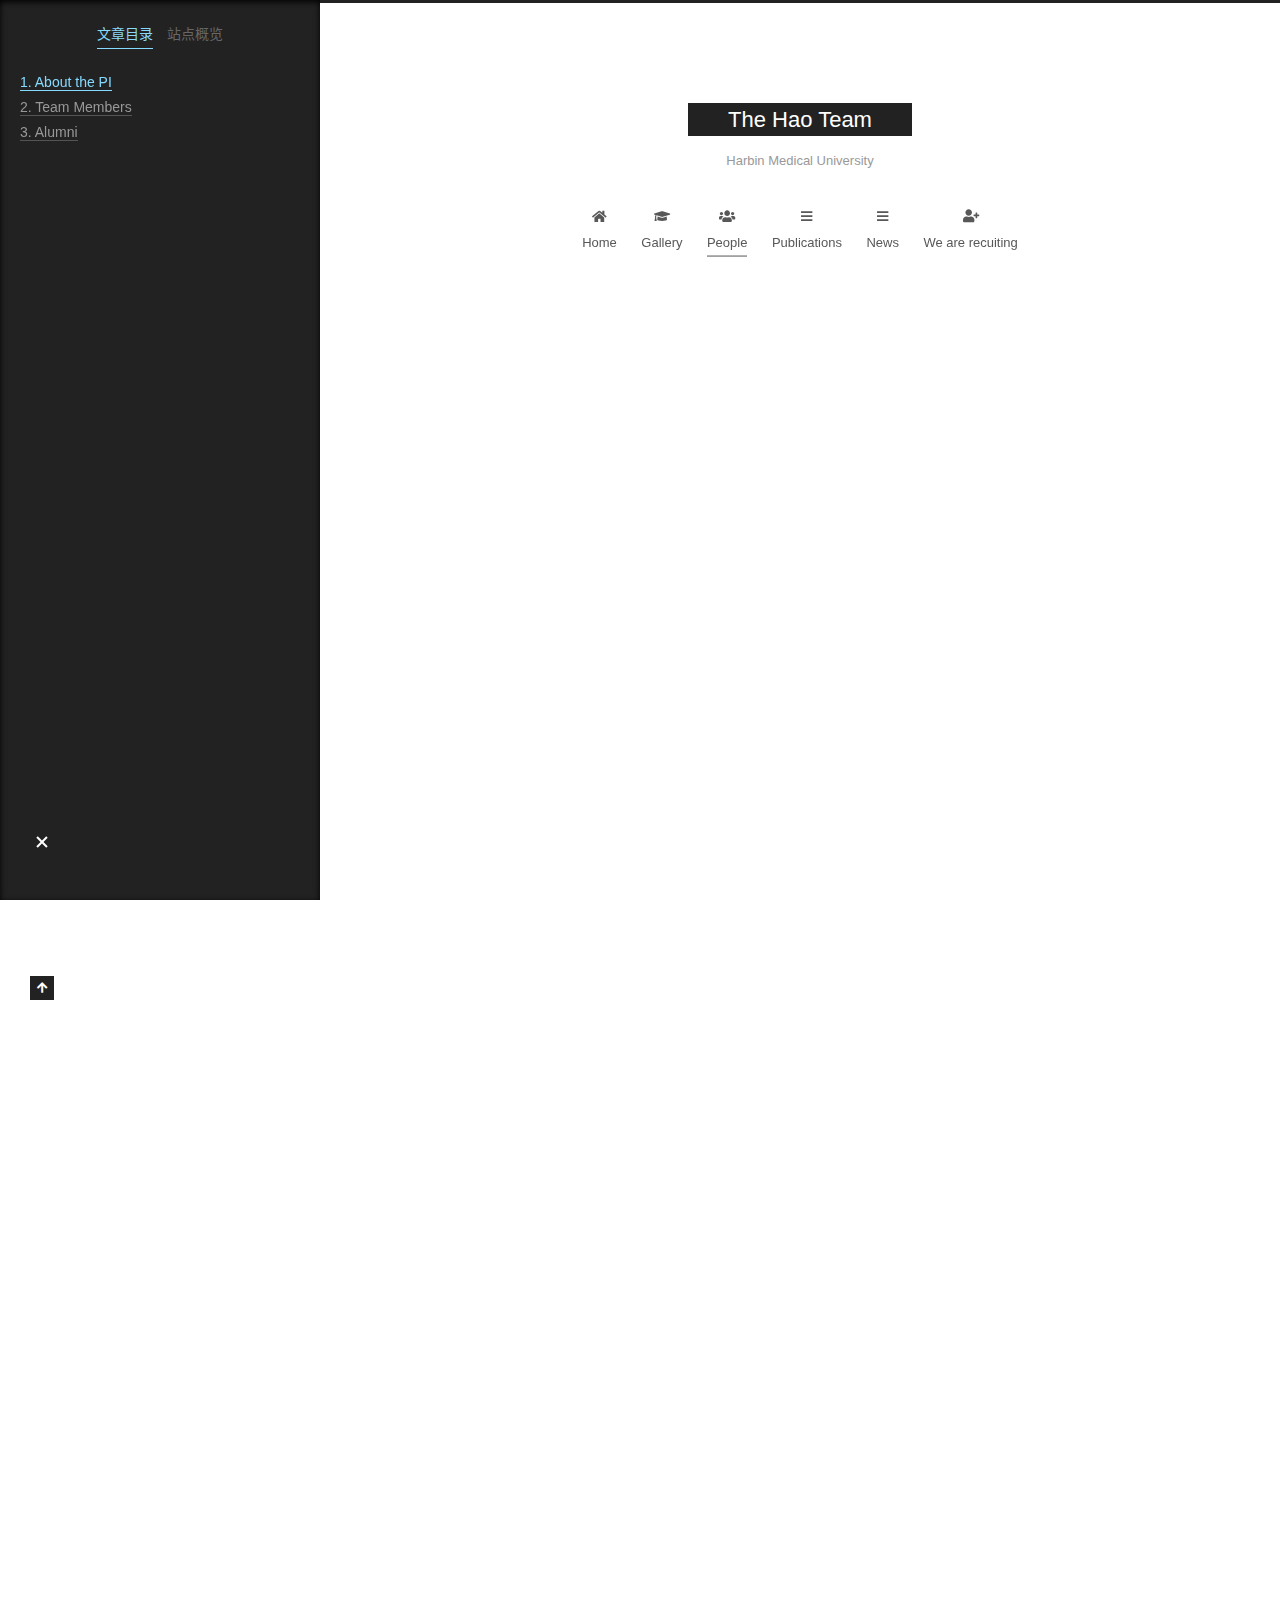
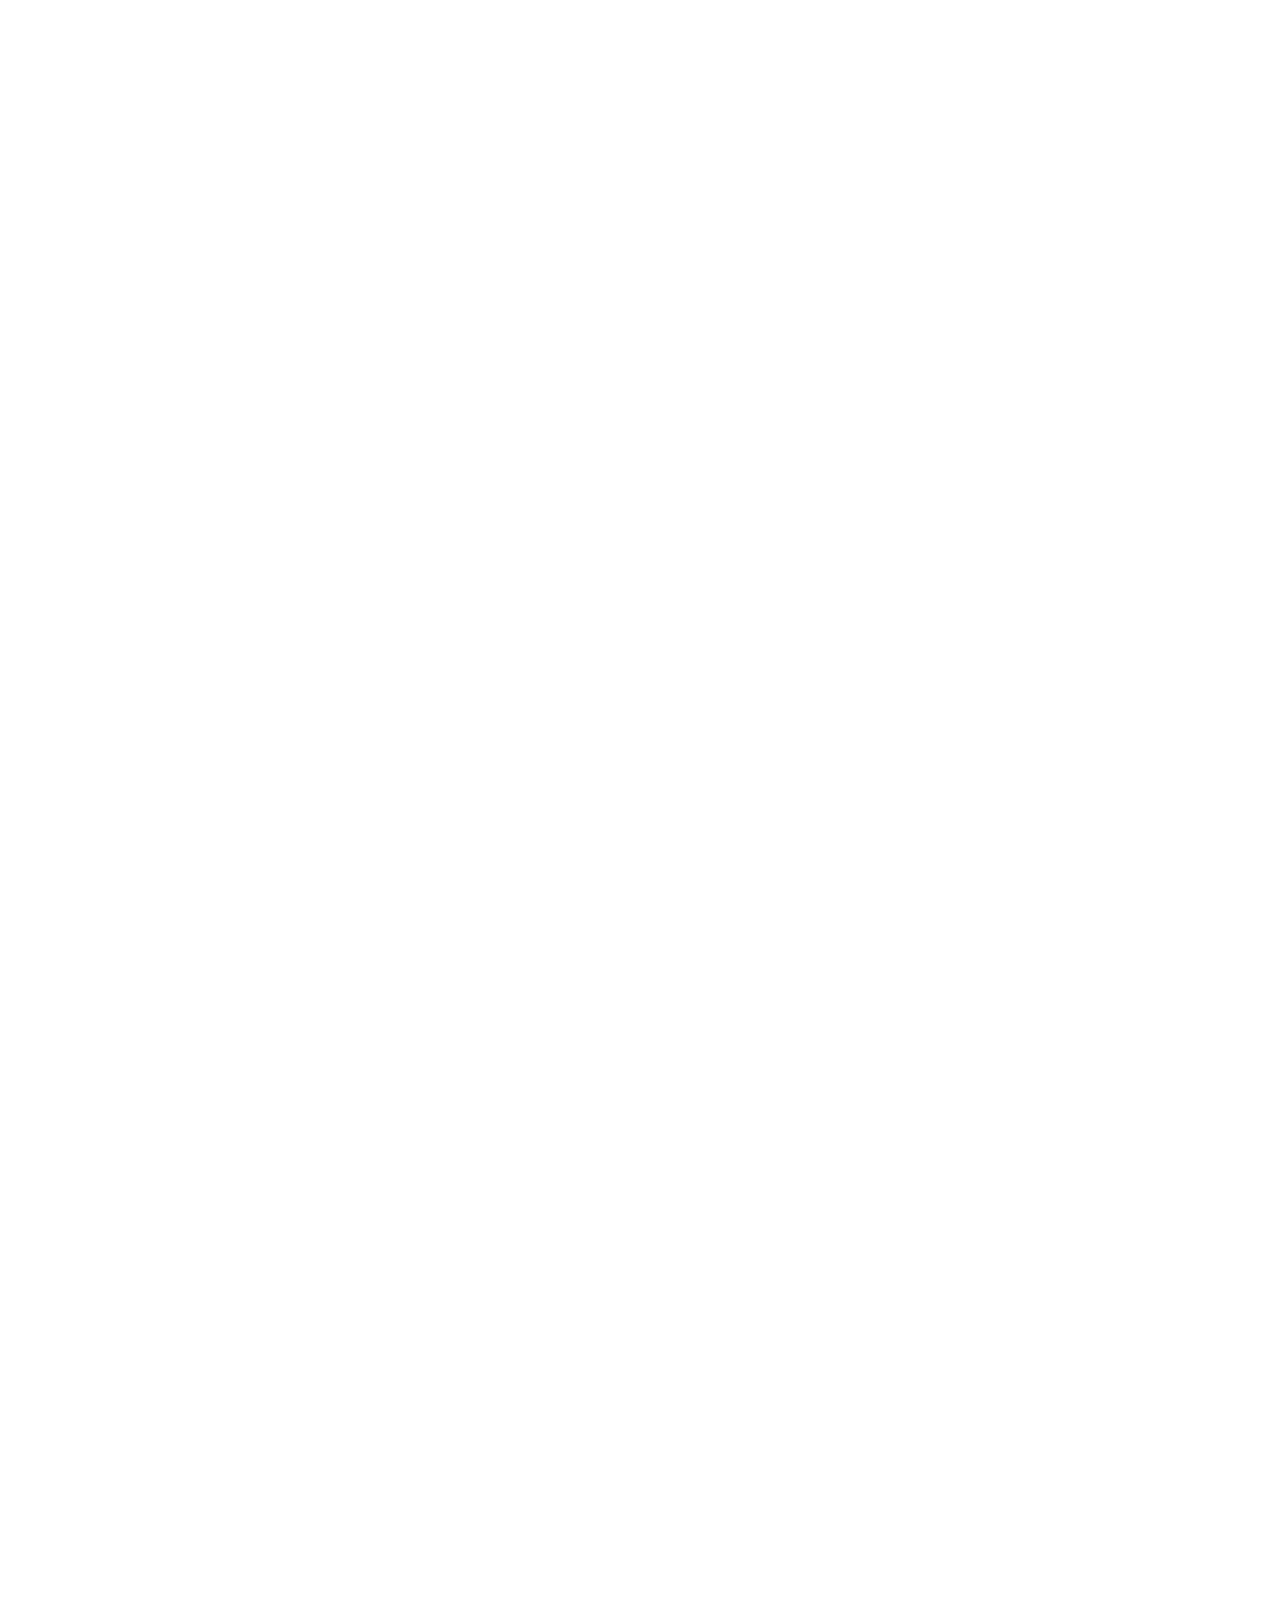
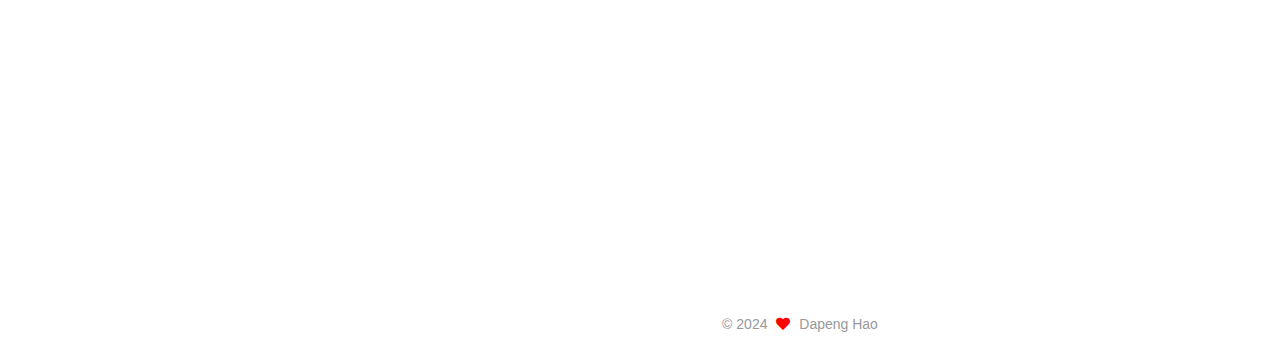
==== commit f0cd2c67: "Site updated: 2024-09-11 19:46:36" ====
--- a/People/index.html
+++ b/People/index.html
@@ -54,7 +54,7 @@
 <meta property="og:image" content="http://example.com/People/Wangxianlan.jpg">
 <meta property="og:image" content="http://example.com/People/meiwei.jpeg">
 <meta property="article:published_time" content="2022-03-08T19:43:59.000Z">
-<meta property="article:modified_time" content="2024-09-11T02:14:36.000Z">
+<meta property="article:modified_time" content="2024-09-11T11:46:13.204Z">
 <meta property="article:author" content="Dapeng Hao">
 <meta name="twitter:card" content="summary">
 <meta name="twitter:image" content="http://example.com/People/Me.JPG">
@@ -250,9 +250,9 @@
 <td align="center"><img src="Wangjia.jpg" alt="Me" style="zoom:8%;" /> jia Wang (王佳, PhD, 2023-)</td>
 </tr>
 <tr>
-<td align="center"><img src="Kangjingxuan.jpg" alt="Me" style="zoom:35%;" /> Jingxuan Kang (康靖旋, PhD, 2024-)</td>
+<td align="center"><img src="Kangjingxuan.jpg" alt="Me" style="zoom:38%;" /> Jingxuan Kang (康靖旋, PhD, 2024-)</td>
 <td align="center"><img src="Liaoran.jpg" alt="Me" style="zoom:4%;" /> Ran Liao (廖然, PhD, 2024-)</td>
-<td align="center"><img src="Wangxin.jpg" alt="Me" style="zoom:30%;" /> Xin Wang (王欣, PhD, 2024-)</td>
+<td align="center"><img src="Wangxin.jpg" alt="Me" style="zoom:25%;" /> Xin Wang (王欣, PhD, 2024-)</td>
 </tr>
 <tr>
 <td align="center"><img src="Zhangmingshuo.jpg" alt="Me" style="zoom:6%;" /> Mingshuo Zhang (张明硕, MS, 2022-)</td>
